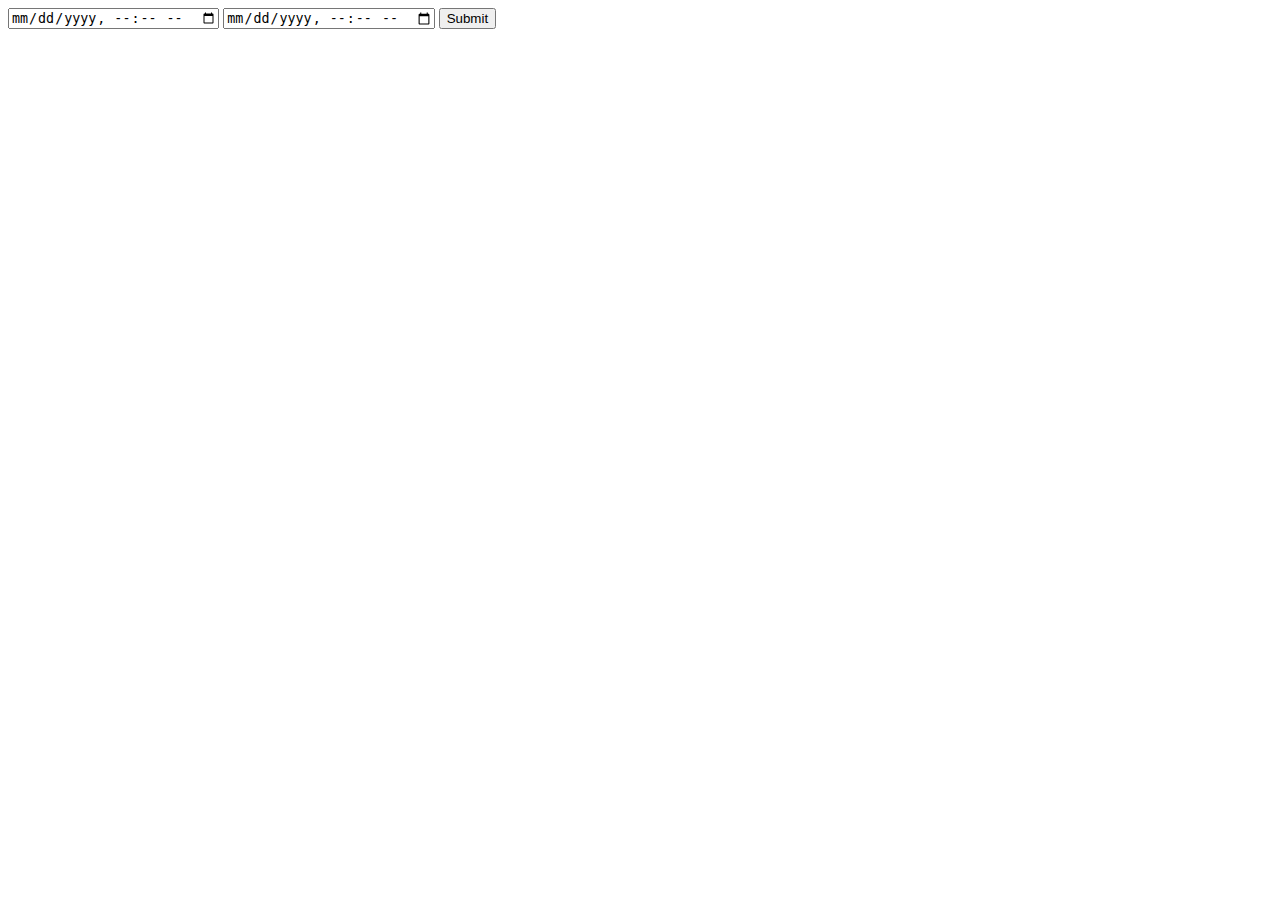
==== src/main/resources/templates/history.html @ 1838884d "add history.html" ====
<!DOCTYPE html>
<html xmlns:th="http://www.thymeleaf.org">
<head>
    <meta charset="UTF-8">
    <title>history</title>
    <link rel="stylesheet" href="css/graph2.css">
    <script type="text/javascript" src="js/fetch.js"></script>
</head>
<body class="dark">
<div class="divClean">
    <form action="history" method="get">
        <input type="datetime-local" name="start">
        <input type="datetime-local" name="stop">
        <input type="submit">
    </form>
</div>
<div id="co2" class="divClean" th:each="co2: ${co2List}">
    <div class="div" th:text="${co2.value}">
    </div>
</div>
</body>
</html>
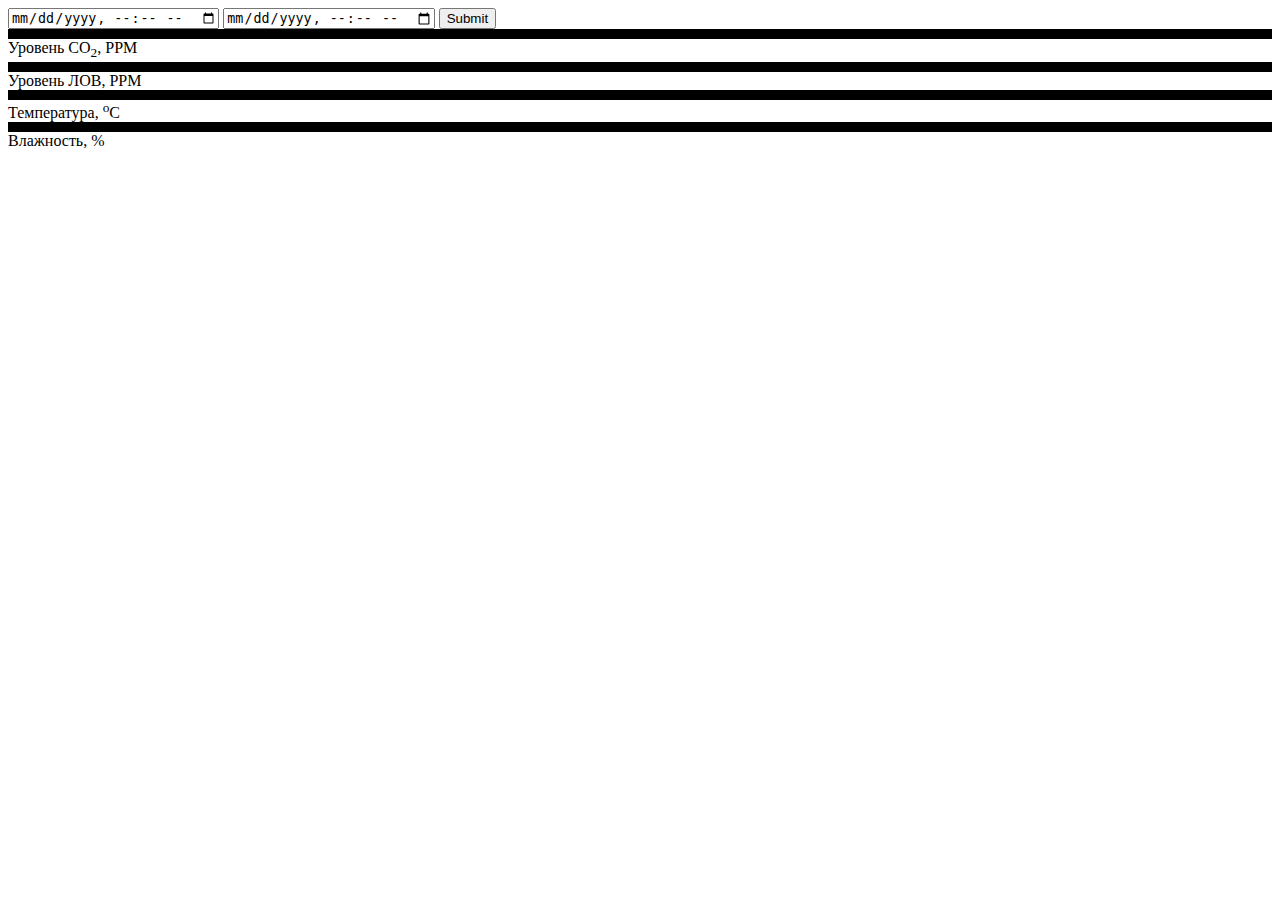
==== commit 6684b27e: "bugfix" ====
--- a/src/main/resources/templates/history.html
+++ b/src/main/resources/templates/history.html
@@ -14,9 +14,97 @@
         <input type="submit">
     </form>
 </div>
-<div id="co2" class="divClean" th:each="co2: ${co2List}">
-    <div class="div" th:text="${co2.value}">
-    </div>
+
+<!--CO2-->
+<div id="co2" class="divClean" th:style="|width: ${co2List.size() * 60}px;|" >
+    <span th:each="co2: ${co2List}">
+        <span th:with="h = ${co2.value > 1000 ? 250 : 0.25 * co2.value},
+            color = ${co2.value > 1000 ? '#ed0949' : '#00508c'},
+            value = ${#numbers.formatDecimal(co2.value, 3, 'DEFAULT', 0, 'POINT')}">
+        <div class="div" th:style="|margin-top: ${250 - h}px; height: ${h}px; background-color: ${color};|"
+             th:text="${value}">
+
+        </div>
+        </span>
+    </span>
 </div>
+<div class="divClean" th:style="|width: ${tvocList.size() * 60}px;|" >
+    <span th:each="co2: ${co2List}">
+        <div class="div" style="height: 10px; background-color: black" th:text="${co2.time.toString().substring(11,16)}"/>
+    </span>
+</div>
+<div class="divClean">
+    Уровень CO<sub>2</sub>, PPM
+</div>
+<!--/CO2-->
+
+<!--VOC-->
+<div id="tvoc" class="divClean" th:style="|width: ${tvocList.size() * 60}px;|" >
+    <span th:each="tvoc: ${tvocList}">
+        <span th:with="h = ${tvoc.value > 100 ? 250 : 2.5 * tvoc.value},
+            color = ${tvoc.value > 100 ? '#ed0949' : '#00508c'},
+            value = ${#numbers.formatDecimal(tvoc.value, 2, 'DEFAULT', 0, 'POINT')}">
+        <div class="div" th:style="|margin-top: ${250 - h}px; height: ${h}px; background-color: ${color};|" th:text="${value}">
+
+        </div>
+        </span>
+
+    </span>
+</div>
+<div class="divClean" th:style="|width: ${tvocList.size() * 60}px;|" >
+    <span th:each="tvoc: ${tvocList}">
+        <div class="div" style="height: 10px; background-color: black" th:text="${tvoc.time.toString().substring(11,16)}"/>
+    </span>
+</div>
+<div class="divClean">
+    Уровень ЛОВ, PPM
+</div>
+<!--/VOC-->
+
+<!--Temperature-->
+<div id="temperature" class="divClean" th:style="|width: ${temperatureList.size() * 60}px;|" >
+    <span th:each="t: ${temperatureList}">
+        <span th:with="h = ${t.value > 50 ? 250 : 5 * t.value},
+            color = ${t.value > 100 ? '#ed0949' : '#00508c'},
+            value = ${#numbers.formatDecimal(t.value, 2, 'DEFAULT', 0, 'POINT')}">
+        <div class="div" th:style="|margin-top: ${250 - h}px; height: ${h}px; background-color: ${color};|" th:text="${value}">
+
+        </div>
+        </span>
+
+    </span>
+</div>
+<div class="divClean" th:style="|width: ${temperatureList.size() * 60}px;|" >
+    <span th:each="t: ${temperatureList}">
+        <div class="div" style="height: 10px; background-color: black" th:text="${t.time.toString().substring(11,16)}"/>
+    </span>
+</div>
+<div class="divClean">
+    Температура, <sup>o</sup>C
+</div>
+<!--/Temperature-->
+
+<!--Humidity-->
+<div id="humidity" class="divClean" th:style="|width: ${humidityList.size() * 60}px;|" >
+    <span th:each="t: ${humidityList}">
+        <span th:with="h = ${t.value > 100 ? 250 : 2.5 * t.value},
+            color = ${t.value > 100 ? '#ed0949' : '#00508c'},
+            value = ${#numbers.formatDecimal(t.value, 2, 'DEFAULT', 0, 'POINT')}">
+        <div class="div" th:style="|margin-top: ${250 - h}px; height: ${h}px; background-color: ${color};|" th:text="${value}">
+
+        </div>
+        </span>
+
+    </span>
+</div>
+<div class="divClean" th:style="|width: ${temperatureList.size() * 60}px;|" >
+    <span th:each="t: ${humidityList}">
+        <div class="div" style="height: 10px; background-color: black" th:text="${t.time.toString().substring(11,16)}"/>
+    </span>
+</div>
+<div class="divClean">
+    Влажность, %
+</div>
+<!--/Humidity-->
 </body>
-</html>+</html>
